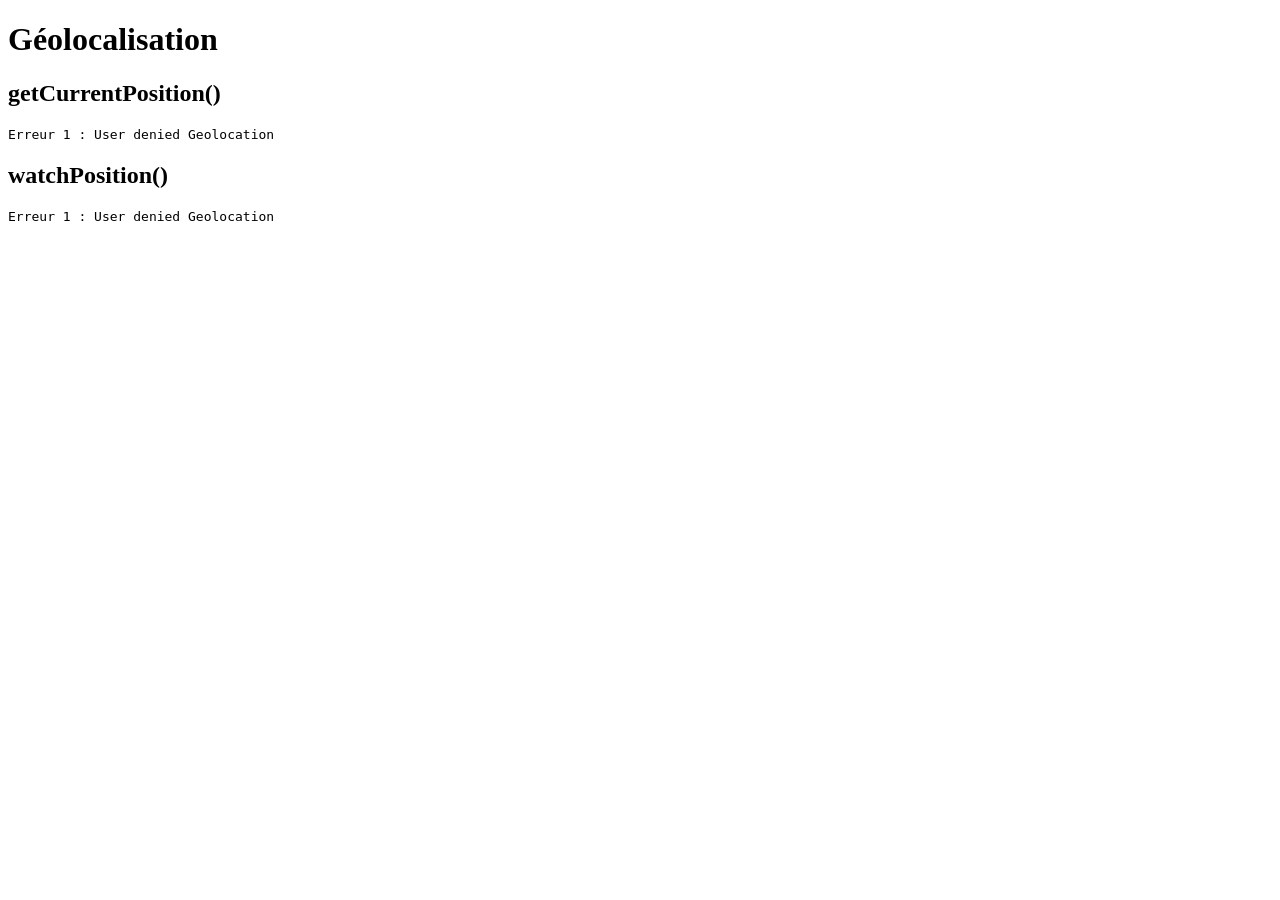
==== index.html @ 95e28b46 "Exo1" ====
<!DOCTYPE html>
<html lang="fr">
<head>
<meta charset="UTF-8">
<meta name="viewport" content="width=device-width, initial-scale=1">
<title>Exo1 - Géolocalisation</title>
</head>
<body>
<h1>Géolocalisation</h1>

<section>
<h2>getCurrentPosition()</h2>
<pre id="current">En attente...</pre>
</section>

<section>
<h2>watchPosition()</h2>
<pre id="watch">En attente...</pre>
</section>

<script>
function format(pos) {
  const c = pos.coords;
  return [
    "Longitude : " + c.longitude,
    "Latitude : " + c.latitude,
    "Altitude : " + (c.altitude ?? "indisponible"),
    "Précision : " + c.accuracy + " m",
    "Vitesse : " + (c.speed ?? "indisponible"),
    "Date : " + new Date(pos.timestamp).toLocaleString("fr-FR")
  ].join("\n");
}

function onError(el) {
  return function (err) {
    document.getElementById(el).textContent = "Erreur " + err.code + " : " + err.message;
  };
}

const options = { enableHighAccuracy: true, timeout: 20000, maximumAge: 0 };

navigator.geolocation.getCurrentPosition(
  function (pos) { document.getElementById("current").textContent = format(pos); },
  onError("current"),
  options
);

navigator.geolocation.watchPosition(
  function (pos) { document.getElementById("watch").textContent = format(pos); },
  onError("watch"),
  options
);
</script>
</body>
</html>
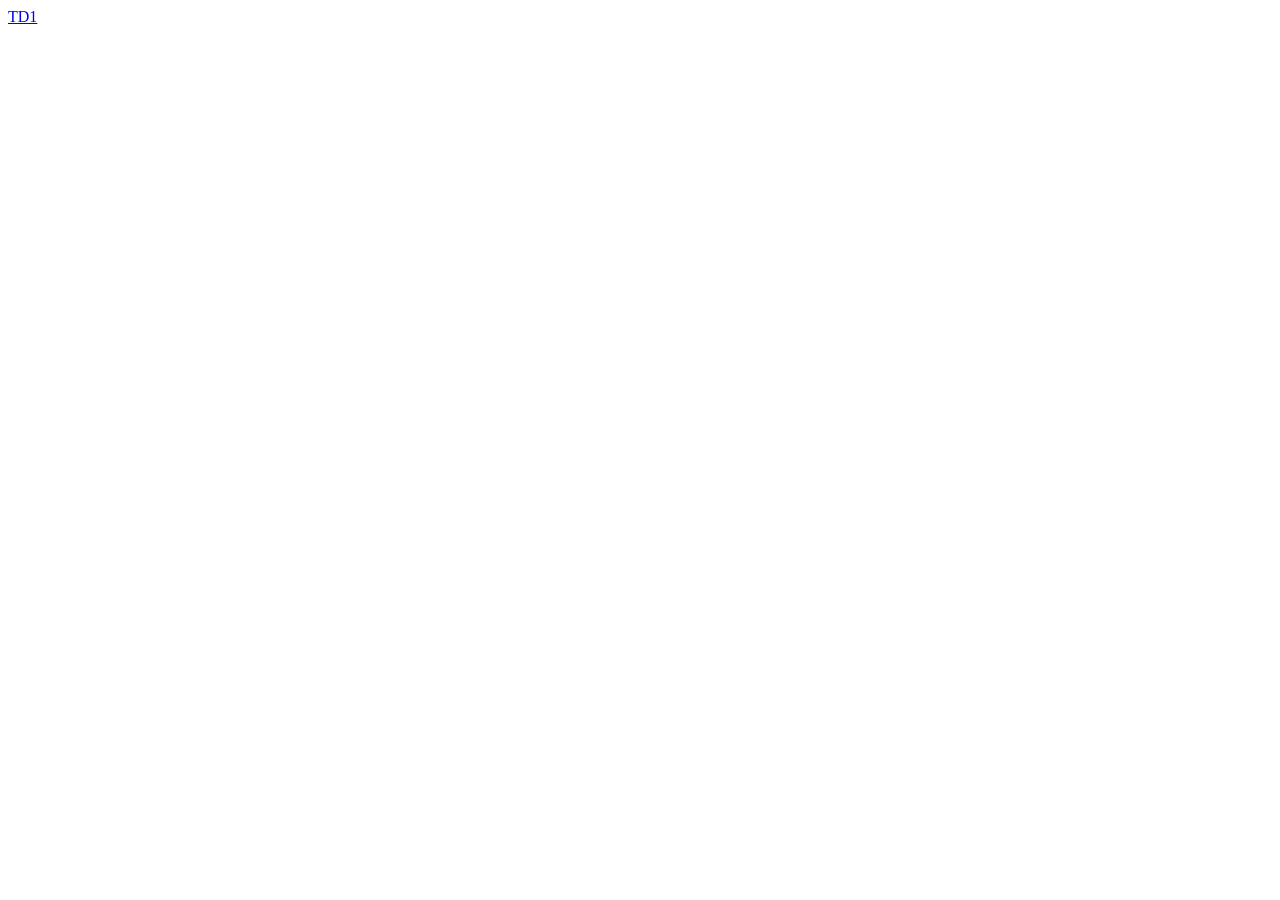
==== commit 3ac6c2f3: "Page acceuil" ====
--- a/index.html
+++ b/index.html
@@ -1,55 +1,11 @@
 <!DOCTYPE html>
-<html lang="fr">
+<html lang="en">
 <head>
-<meta charset="UTF-8">
-<meta name="viewport" content="width=device-width, initial-scale=1">
-<title>Exo1 - Géolocalisation</title>
+    <meta charset="UTF-8">
+    <meta name="viewport" content="width=device-width, initial-scale=1.0">
+    <title>Acceuil</title>
 </head>
 <body>
-<h1>Géolocalisation</h1>
-
-<section>
-<h2>getCurrentPosition()</h2>
-<pre id="current">En attente...</pre>
-</section>
-
-<section>
-<h2>watchPosition()</h2>
-<pre id="watch">En attente...</pre>
-</section>
-
-<script>
-function format(pos) {
-  const c = pos.coords;
-  return [
-    "Longitude : " + c.longitude,
-    "Latitude : " + c.latitude,
-    "Altitude : " + (c.altitude ?? "indisponible"),
-    "Précision : " + c.accuracy + " m",
-    "Vitesse : " + (c.speed ?? "indisponible"),
-    "Date : " + new Date(pos.timestamp).toLocaleString("fr-FR")
-  ].join("\n");
-}
-
-function onError(el) {
-  return function (err) {
-    document.getElementById(el).textContent = "Erreur " + err.code + " : " + err.message;
-  };
-}
-
-const options = { enableHighAccuracy: true, timeout: 20000, maximumAge: 0 };
-
-navigator.geolocation.getCurrentPosition(
-  function (pos) { document.getElementById("current").textContent = format(pos); },
-  onError("current"),
-  options
-);
-
-navigator.geolocation.watchPosition(
-  function (pos) { document.getElementById("watch").textContent = format(pos); },
-  onError("watch"),
-  options
-);
-</script>
+    <a href="./TD1/index.html">TD1</a>
 </body>
 </html>
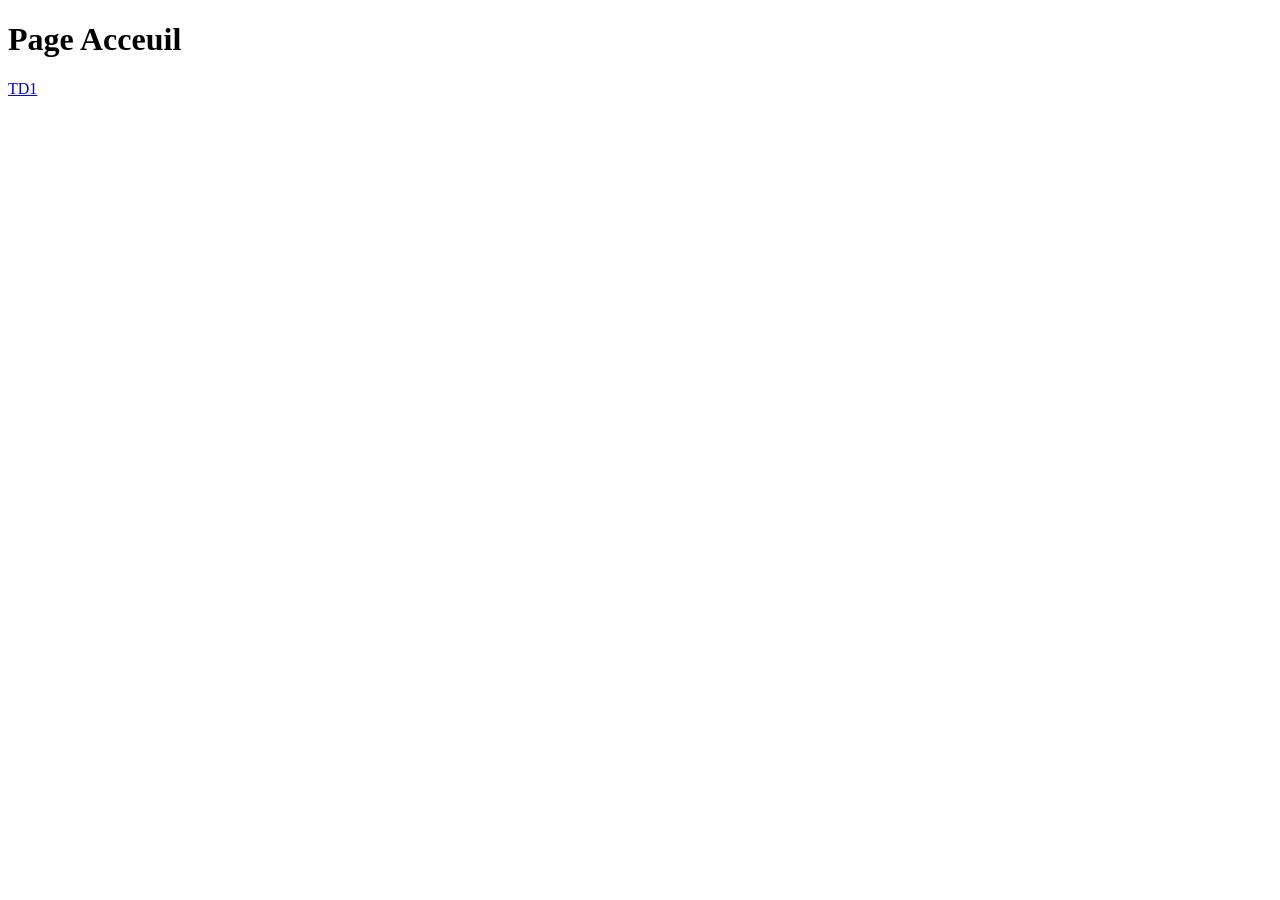
==== commit 0ff8d6b3: "MAJ Page acceuil" ====
--- a/index.html
+++ b/index.html
@@ -6,6 +6,7 @@
     <title>Acceuil</title>
 </head>
 <body>
+    <h1>Page Acceuil</h1>
     <a href="./TD1/index.html">TD1</a>
 </body>
 </html>
